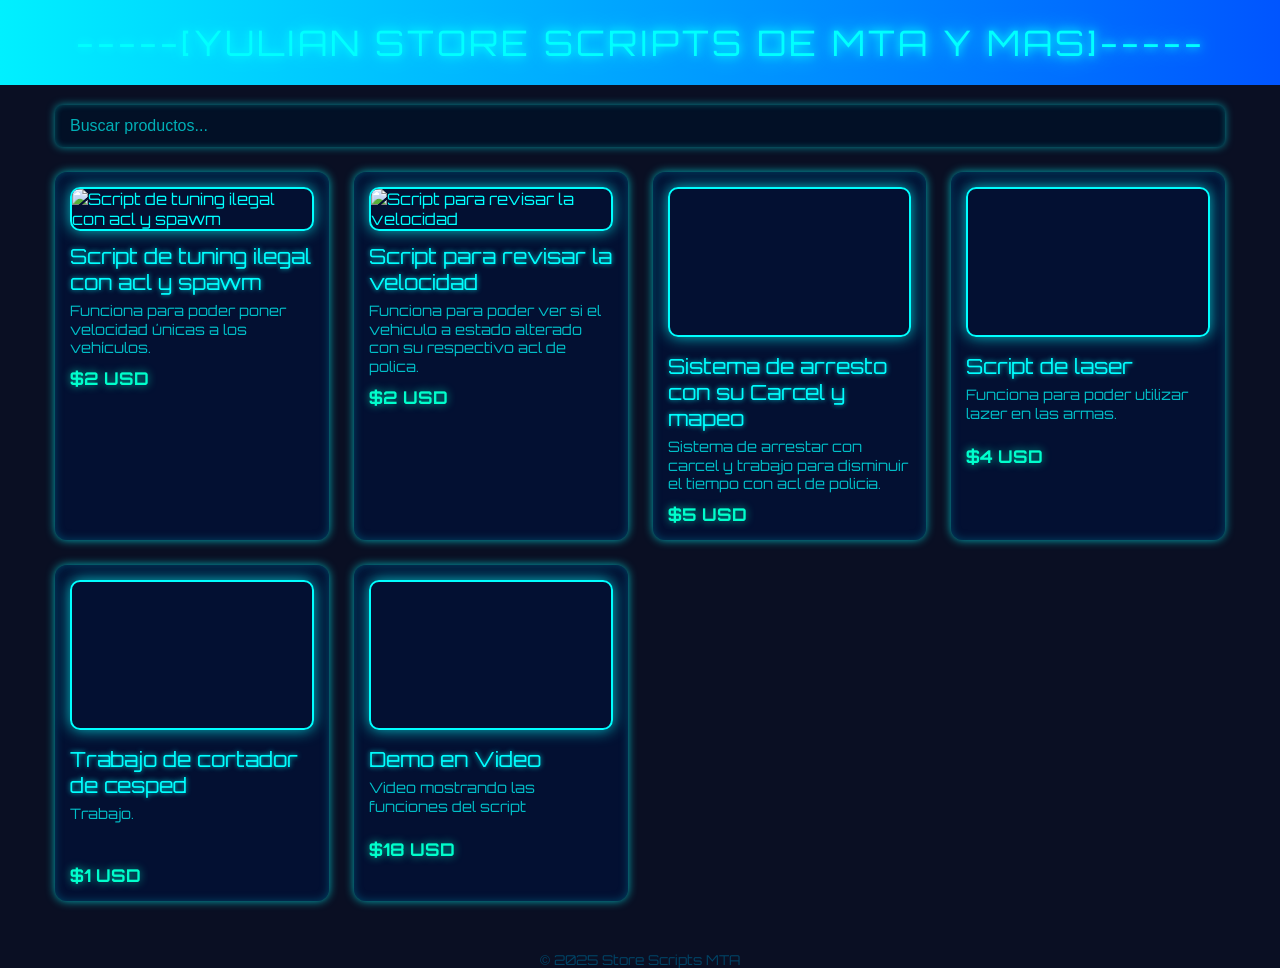
==== index.html @ a08170e9 "Update and rename store.html to index.html" ====
<!DOCTYPE html>
<html lang="es">
<head>
<meta charset="UTF-8" />
<meta name="viewport" content="width=device-width, initial-scale=1" />
<title>Store Scripts MTA - Azul Neón Gamer</title>
<link rel="stylesheet" href="store.css" />
</head>
<body>
<header>-----[YULIAN STORE SCRIPTS DE MTA Y MAS]-----</header>
<main>
  <input type="text" id="searchBox" placeholder="Buscar productos..." autocomplete="off" />
  <div class="products" id="productsGrid"></div>
</main>
<footer>© 2025 Store Scripts MTA</footer>

<!-- Modal para vista ampliada -->
<div id="productModal" class="modal">
  <div class="modal-content">
    <span class="close-btn">&times;</span>
    <img id="modalImage" src="" alt="" />
    <h2 id="modalTitle"></h2>
    <p id="modalDesc"></p>
    <div id="modalPrice"></div>
  </div>
</div>

<script src="store.js"></script>
</body>
</html>
---- store.css ----
@import url('https://fonts.googleapis.com/css2?family=Orbitron:wght@500&display=swap');

* {
  box-sizing: border-box;
}

body {
  margin: 0;
  background: #0a0f23;
  font-family: 'Orbitron', sans-serif;
  color: #0ff;
}

header {
  background: linear-gradient(90deg, #00f0ff, #0055ff);
  padding: 20px;
  text-align: center;
  font-size: 2.2rem;
  letter-spacing: 3px;
  text-shadow: 0 0 8px #00ffff, 0 0 20px #00ffff;
}

main {
  max-width: 1200px;
  margin: 20px auto;
  padding: 0 15px;
}

#searchBox {
  width: 100%;
  padding: 12px 15px;
  font-size: 1rem;
  border: none;
  border-radius: 8px;
  outline: none;
  background: #021026;
  color: #0ff;
  box-shadow:
    0 0 8px #00ffff88,
    inset 0 0 6px #00ffff44;
  margin-bottom: 25px;
}

#searchBox::placeholder {
  color: #00ffffaa;
}

.products {
  display: grid;
  grid-template-columns: repeat(auto-fill, minmax(250px, 1fr));
  gap: 25px;
}

.product-card {
  background: #031032;
  border-radius: 12px;
  padding: 15px;
  box-shadow:
    0 0 10px #00ffffaa,
    inset 0 0 8px #004466;
  transition: box-shadow 0.3s ease;
  cursor: pointer;
}

.product-card:hover {
  box-shadow:
    0 0 25px #00ffffee,
    inset 0 0 15px #0066ffcc;
}

.product-image,
.product-video {
  width: 100%;
  height: 150px;
  border-radius: 10px;
  object-fit: cover;
  border: 2px solid #00ffff;
  box-shadow: 0 0 15px #00ffffbb;
  cursor: pointer;
}

.product-title {
  margin: 12px 0 6px;
  font-size: 1.3rem;
  text-shadow: 0 0 5px #00ffffcc;
}

.product-desc {
  font-size: 0.9rem;
  line-height: 1.3;
  color: #00ffffbb;
  min-height: 50px;
}

.product-price {
  margin-top: 10px;
  font-weight: 700;
  font-size: 1.1rem;
  color: #00ffcc;
  text-shadow: 0 0 8px #00ffccaa;
}

footer {
  margin-top: 50px;
  text-align: center;
  color: #004466;
  font-size: 0.85rem;
  user-select: none;
}

@media (max-width: 480px) {
  .product-image,
  .product-video {
    height: 120px;
  }
}

/* --- Modal styles --- */
.modal {
  display: none;
  position: fixed;
  z-index: 1000;
  left: 0; top: 0;
  width: 100%; height: 100%;
  background: rgba(0, 0, 0, 0.8);
  backdrop-filter: blur(4px);
  animation: fadeIn 0.3s ease forwards;
}

.modal-content {
  position: relative;
  max-width: 600px;
  margin: 2% auto; /* Más arriba */
  background: #021026;
  border-radius: 15px;
  padding: 20px;
  box-shadow: 0 0 25px #00ffff;
  color: #00ffff;
  animation: slideUp 0.4s ease forwards;
  text-align: center;
}

.modal-content img,
.modal-content video {
  max-width: 100%;
  border-radius: 12px;
  box-shadow: 0 0 20px #00ffffbb;
  margin-bottom: 15px;
}

.close-btn {
  position: absolute;
  top: 12px;
  right: 15px;
  font-size: 2rem;
  color: #00ffffcc;
  cursor: pointer;
  transition: color 0.3s ease;
}

.close-btn:hover {
  color: #00ffffee;
}

@keyframes fadeIn {
  from {opacity: 0;}
  to {opacity: 1;}
}

@keyframes slideUp {
  from {transform: translateY(40px); opacity: 0;}
  to {transform: translateY(0); opacity: 1;}
}
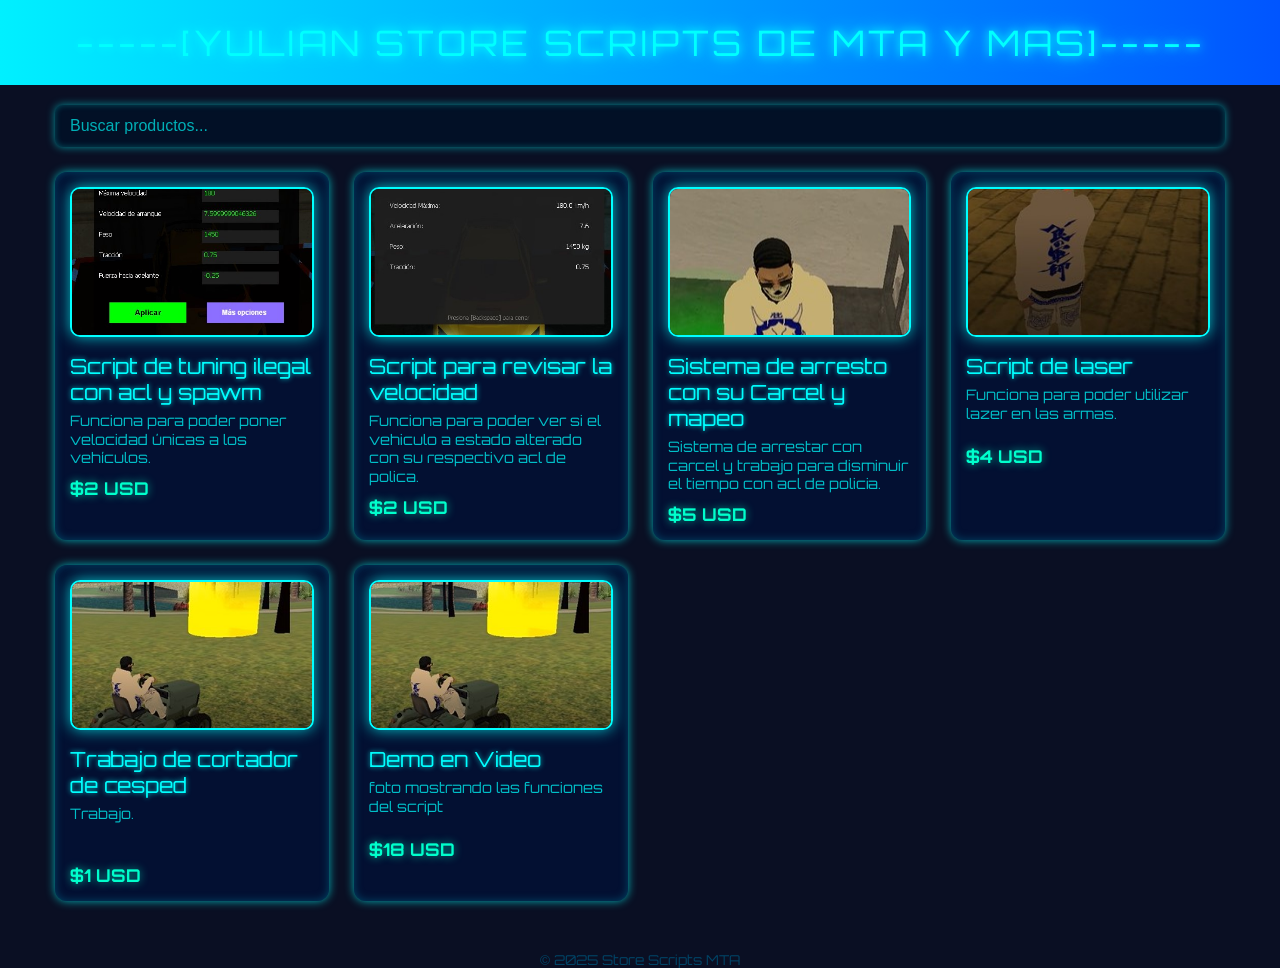
==== commit 3be3c68b: "index.html" ====
--- a/index.html
+++ b/index.html
@@ -3,7 +3,7 @@
 <head>
 <meta charset="UTF-8" />
 <meta name="viewport" content="width=device-width, initial-scale=1" />
-<title>Store Scripts MTA - Azul Neón Gamer</title>
+<title>YULIAN STORE</title>
 <link rel="stylesheet" href="store.css" />
 </head>
 <body>
@@ -28,3 +28,4 @@
 <script src="store.js"></script>
 </body>
 </html>
+
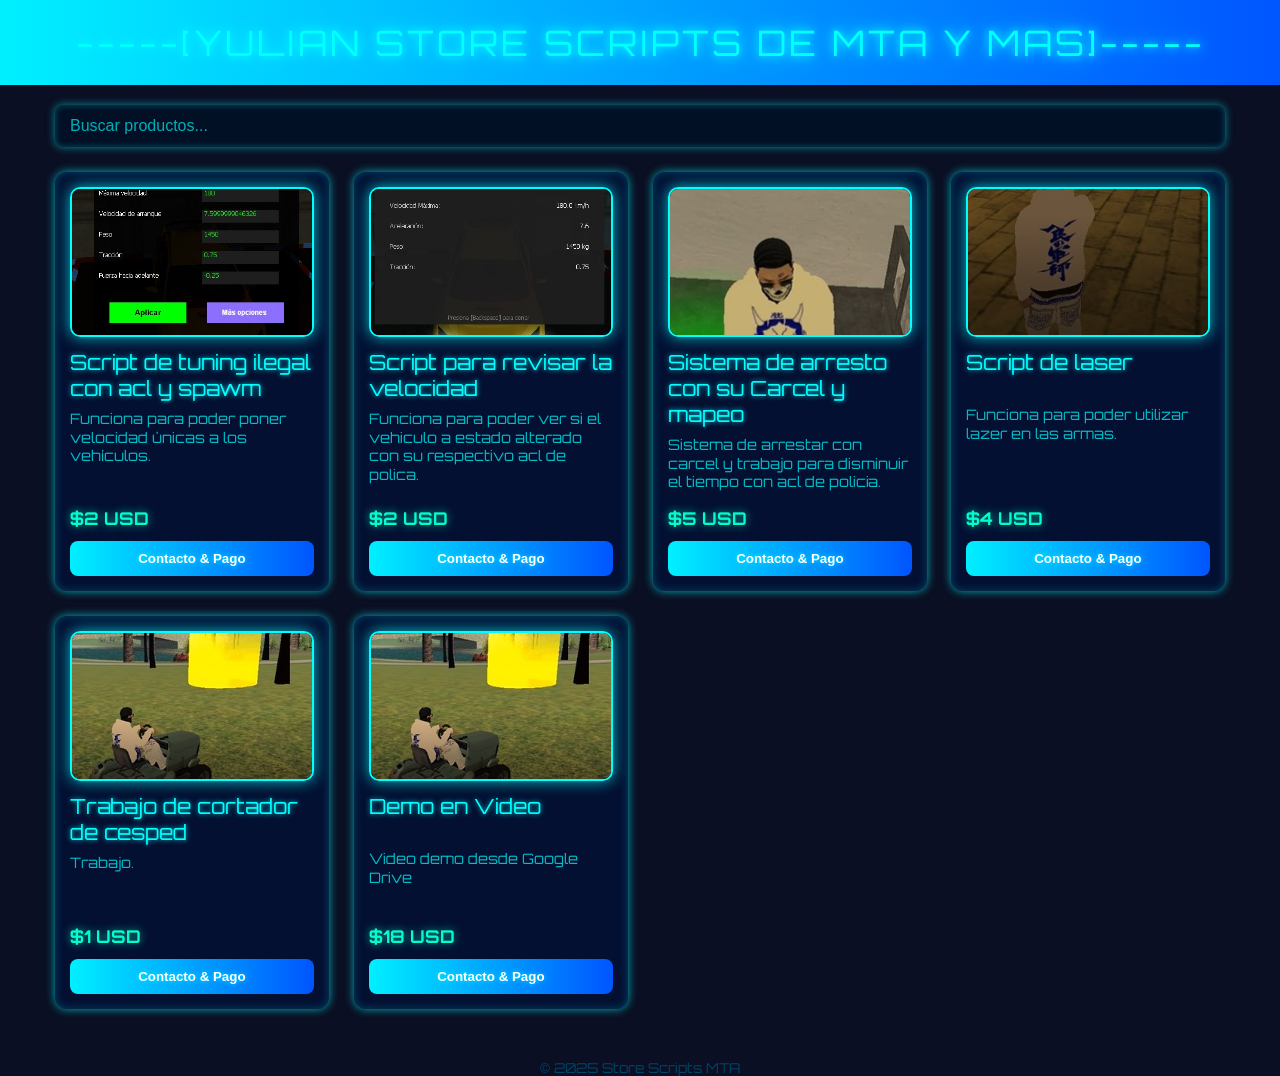
==== commit ff111d57: "index.html" ====
--- a/index.html
+++ b/index.html
@@ -1,4 +1,4 @@
-<!DOCTYPE html>
+<!DOCTYPE html> 
 <html lang="es">
 <head>
 <meta charset="UTF-8" />
@@ -7,14 +7,17 @@
 <link rel="stylesheet" href="store.css" />
 </head>
 <body>
+
 <header>-----[YULIAN STORE SCRIPTS DE MTA Y MAS]-----</header>
+
 <main>
   <input type="text" id="searchBox" placeholder="Buscar productos..." autocomplete="off" />
   <div class="products" id="productsGrid"></div>
 </main>
+
 <footer>© 2025 Store Scripts MTA</footer>
 
-<!-- Modal para vista ampliada -->
+<!-- Modal de producto -->
 <div id="productModal" class="modal">
   <div class="modal-content">
     <span class="close-btn">&times;</span>
@@ -25,7 +28,26 @@
   </div>
 </div>
 
+<!-- Modal de contacto/pago -->
+<div id="contactModal" class="modal">
+  <div class="modal-content">
+    <span class="close-contact">&times;</span>
+    <h2>Contacto & Métodos de Pago</h2>
+    <div class="contact-links">
+      <a href="https://www.facebook.com/yuian.sanchez" target="_blank">🌐 Facebook</a>
+      <a href="https://www.instagram.com/jose_0247l?igsh=enprcmN3YjVtMDBw" target="_blank">📸 Instagram</a>
+      <a href="      " target="_blank">💬 WhatsApp</a>
+    </div>
+    <h3 style="margin-top:20px;">Métodos de Pago</h3>
+    <div class="payment-methods">
+      <span>💳 PayPal:   yuliansanchez721@gmail.com</span>
+      <span>🏦 Banco Popular:   123-456-789</span>
+    </div>
+  </div>
+</div>
+
 <script src="store.js"></script>
 </body>
 </html>
 
+
--- a/store.css
+++ b/store.css
@@ -1,8 +1,6 @@
 @import url('https://fonts.googleapis.com/css2?family=Orbitron:wght@500&display=swap');
 
-* {
-  box-sizing: border-box;
-}
+* { box-sizing: border-box; }
 
 body {
   margin: 0;
@@ -35,15 +33,10 @@
   outline: none;
   background: #021026;
   color: #0ff;
-  box-shadow:
-    0 0 8px #00ffff88,
-    inset 0 0 6px #00ffff44;
+  box-shadow: 0 0 8px #00ffff88, inset 0 0 6px #00ffff44;
   margin-bottom: 25px;
 }
-
-#searchBox::placeholder {
-  color: #00ffffaa;
-}
+#searchBox::placeholder { color: #00ffffaa; }
 
 .products {
   display: grid;
@@ -52,52 +45,79 @@
 }
 
 .product-card {
+  display: flex;
+  flex-direction: column;
+  justify-content: space-between;
   background: #031032;
   border-radius: 12px;
   padding: 15px;
-  box-shadow:
-    0 0 10px #00ffffaa,
-    inset 0 0 8px #004466;
-  transition: box-shadow 0.3s ease;
+  box-shadow: 0 0 10px #00ffffaa, inset 0 0 8px #004466;
+  transition: transform 0.3s ease, box-shadow 0.3s ease;
+  will-change: transform, box-shadow;
   cursor: pointer;
+  height: 100%;
+  min-height: 380px;
+  position: relative;
 }
 
 .product-card:hover {
-  box-shadow:
-    0 0 25px #00ffffee,
-    inset 0 0 15px #0066ffcc;
+  transform: translateY(-8px) scale(1.05);
+  box-shadow: 0 0 30px #00ffffee, inset 0 0 20px #00ffffcc;
+  z-index: 10;
 }
 
-.product-image,
-.product-video {
+
+.product-image {
   width: 100%;
   height: 150px;
   border-radius: 10px;
   object-fit: cover;
   border: 2px solid #00ffff;
   box-shadow: 0 0 15px #00ffffbb;
-  cursor: pointer;
+  margin-bottom: 12px;
+  flex-shrink: 0;
 }
 
 .product-title {
-  margin: 12px 0 6px;
   font-size: 1.3rem;
   text-shadow: 0 0 5px #00ffffcc;
+  margin-bottom: 8px;
+  min-height: 48px;
 }
 
 .product-desc {
   font-size: 0.9rem;
   line-height: 1.3;
   color: #00ffffbb;
-  min-height: 50px;
+  flex-grow: 1;
+  margin-bottom: 12px;
+  min-height: 60px;
 }
 
 .product-price {
-  margin-top: 10px;
   font-weight: 700;
   font-size: 1.1rem;
   color: #00ffcc;
   text-shadow: 0 0 8px #00ffccaa;
+  margin-bottom: 12px;
+  flex-shrink: 0;
+}
+
+.contact-btn {
+  background: linear-gradient(90deg, #00f0ff, #0055ff);
+  border: none;
+  border-radius: 8px;
+  color: #fff;
+  font-weight: bold;
+  cursor: pointer;
+  text-shadow: 0 0 5px #00ffffcc;
+  padding: 10px;
+  width: 100%;
+  transition: 0.3s;
+  flex-shrink: 0;
+}
+.contact-btn:hover {
+  box-shadow: 0 0 20px #00ffffee;
 }
 
 footer {
@@ -109,10 +129,7 @@
 }
 
 @media (max-width: 480px) {
-  .product-image,
-  .product-video {
-    height: 120px;
-  }
+  .product-image, .product-video { height: 120px; }
 }
 
 /* --- Modal styles --- */
@@ -126,11 +143,10 @@
   backdrop-filter: blur(4px);
   animation: fadeIn 0.3s ease forwards;
 }
-
 .modal-content {
   position: relative;
   max-width: 600px;
-  margin: 2% auto; /* Más arriba */
+  margin: 2% auto;
   background: #021026;
   border-radius: 15px;
   padding: 20px;
@@ -139,16 +155,13 @@
   animation: slideUp 0.4s ease forwards;
   text-align: center;
 }
-
-.modal-content img,
-.modal-content video {
+.modal-content img, .modal-content video, .modal-content iframe {
   max-width: 100%;
   border-radius: 12px;
   box-shadow: 0 0 20px #00ffffbb;
   margin-bottom: 15px;
 }
-
-.close-btn {
+.close-btn, .close-contact {
   position: absolute;
   top: 12px;
   right: 15px;
@@ -157,17 +170,29 @@
   cursor: pointer;
   transition: color 0.3s ease;
 }
+.close-btn:hover, .close-contact:hover { color: #00ffffee; }
 
-.close-btn:hover {
-  color: #00ffffee;
+@keyframes fadeIn { from {opacity: 0;} to {opacity: 1;} }
+@keyframes slideUp { from {transform: translateY(40px); opacity: 0;} to {transform: translateY(0); opacity: 1;} }
+
+/* Estilos para contacto */
+.contact-links, .payment-methods {
+  display: flex;
+  flex-direction: column;
+  gap: 10px;
 }
-
-@keyframes fadeIn {
-  from {opacity: 0;}
-  to {opacity: 1;}
+.contact-links a, .payment-methods span {
+  padding: 10px;
+  background: #021026;
+  border-radius: 8px;
+  text-align: center;
+  color: #0ff;
+  text-decoration: none;
+  box-shadow: 0 0 8px #00ffff88, inset 0 0 6px #00ffff44;
+  transition: all 0.3s ease;
 }
-
-@keyframes slideUp {
-  from {transform: translateY(40px); opacity: 0;}
-  to {transform: translateY(0); opacity: 1;}
+.contact-links a:hover, .payment-methods span:hover {
+  background: #03254e;
+  box-shadow: 0 0 15px #00ffffcc, inset 0 0 8px #00ffff66;
+  transform: translateY(-2px);
 }
